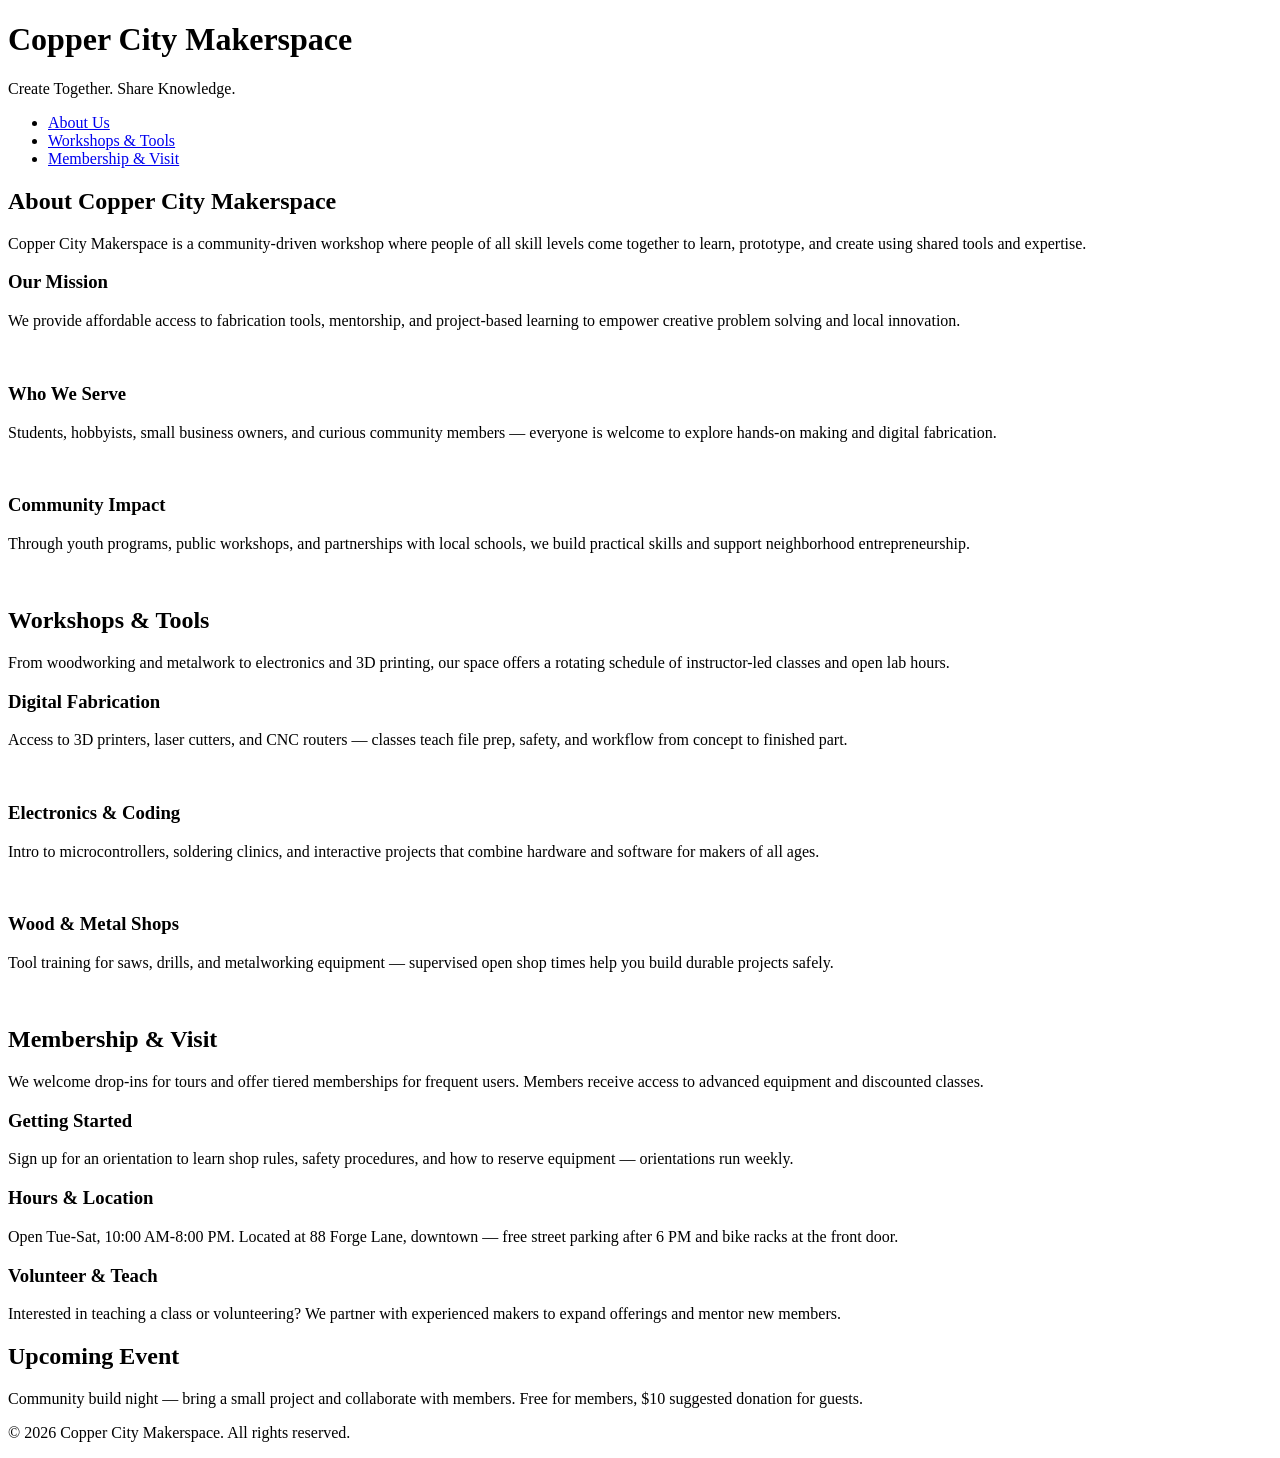
==== index.html @ 754a95a1 "added new pages" ====
<!DOCTYPE html>
<html lang="en">
<head>
    <meta charset="UTF-8">
    <meta name="viewport" content="width=device-width, initial-scale=1.0">
    <link rel="stylesheet" href="styles.css">
    <title>Copper City Makerspace</title>
</head>
<body>
    <header>
        <h1>Copper City Makerspace</h1>
        <p>Create Together. Share Knowledge.</p>
    </header>
<nav>
    <ul>
        <li><a href="#about.html">About Us</a></li>
        <li><a href="#workshops.html">Workshops & Tools</a></li>
        <li><a href="#memberships.html">Membership & Visit</a></li>
    </ul>
</nav>
<main>
    <section id="about">
        <h2>About Copper City Makerspace</h2>
        <p>Copper City Makerspace is a community-driven workshop where people of all skill levels come together to learn, prototype, and create using shared tools and expertise.</p>
        <div class="card-row">
            <section>
                <h3>Our Mission</h3>
                <p>We provide affordable access to fabrication tools, mentorship, and project-based learning to empower creative problem solving and local innovation.</p>
                <img src="images/engineering.jpg" alt="" width="300">
            </section>
            <section>
                <h3>Who We Serve</h3>
                <p>Students, hobbyists, small business owners, and curious community members — everyone is welcome to explore hands-on making and digital fabrication.</p>
                <img src="images/ideation.jpg" alt="" width="300">
            </section>
            <section>
                <h3>Community Impact</h3>
                <p>Through youth programs, public workshops, and partnerships with local schools, we build practical skills and support neighborhood entrepreneurship.</p>
                <img src="images/storytelling.jpg" alt="" width="300">
            </section>
        </div>
    </section>
    <section id="workshops">
        <h2>Workshops & Tools</h2>
        <p>From woodworking and metalwork to electronics and 3D printing, our space offers a rotating schedule of instructor-led classes and open lab hours.</p>
        <div class="card-row">
            <section>
                <h3>Digital Fabrication</h3>
                <p>Access to 3D printers, laser cutters, and CNC routers — classes teach file prep, safety, and workflow from concept to finished part.</p>
                <img src="images/3Dprinter.jpg" alt="" width="300">
            </section>
            <section>
                <h3>Electronics & Coding</h3>
                <p>Intro to microcontrollers, soldering clinics, and interactive projects that combine hardware and software for makers of all ages.</p>
                <img src="images/microcontroller.jpg" alt="" width="300">
            </section>
            <section>
                <h3>Wood & Metal Shops</h3>
                <p>Tool training for saws, drills, and metalworking equipment — supervised open shop times help you build durable projects safely.</p>
                <img src="images/metalworking.jpg" alt="" width="300">
            </section>
        </div>
    </section>
    <section id="memberships">
        <h2>Membership & Visit</h2>
        <p>We welcome drop-ins for tours and offer tiered memberships for frequent users. Members receive access to advanced equipment and discounted classes.</p>
        <div class="card-row"> 
            <section>
                <h3>Getting Started</h3>
                <p>Sign up for an orientation to learn shop rules, safety procedures, and how to reserve equipment — orientations run weekly.</p>
            </section>
            <section>
                <h3>Hours & Location</h3>
                <p>Open Tue-Sat, 10:00 AM-8:00 PM. Located at 88 Forge Lane, downtown — free street parking after 6 PM and bike racks at the front door.</p>
            </section>
            <section>
                <h3>Volunteer & Teach</h3>
                <p>Interested in teaching a class or volunteering? We partner with experienced makers to expand offerings and mentor new members.</p>
            </section>
        </div>
    </section>
</main>
<aside>
    <h2>Upcoming Event</h2>
    <p>Community build night — bring a small project and collaborate with members. Free for members, $10 suggested donation for guests.</p>
</aside>
<footer>
    <p>&copy; 2026 Copper City Makerspace. All rights reserved.</p>
</footer>
</body>
</html>
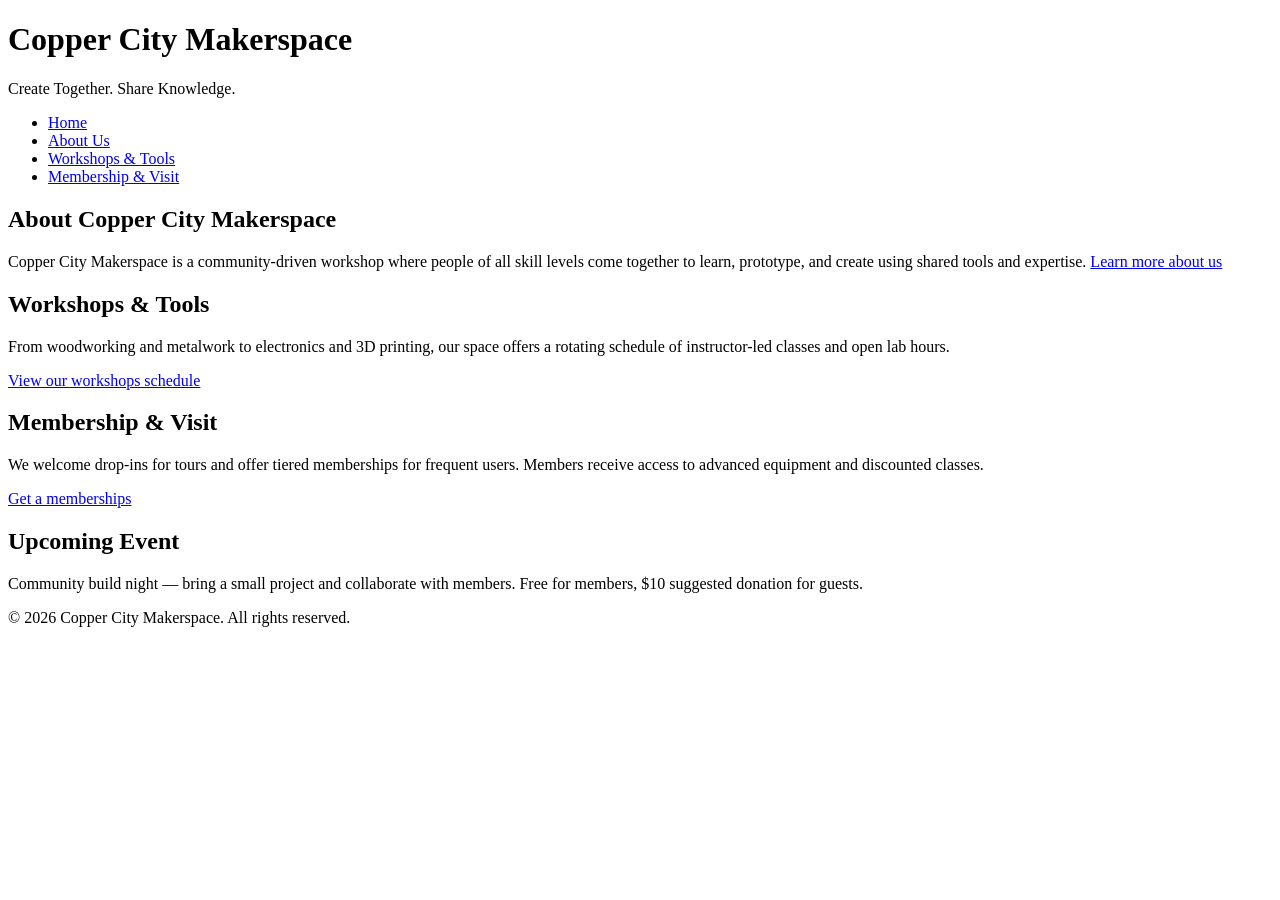
==== commit 7b2fefc1: "next iterartion of html complete" ====
--- a/index.html
+++ b/index.html
@@ -13,72 +13,31 @@
     </header>
 <nav>
     <ul>
+        <li><a href="#index.html">Home</a></li>
         <li><a href="#about.html">About Us</a></li>
         <li><a href="#workshops.html">Workshops & Tools</a></li>
         <li><a href="#memberships.html">Membership & Visit</a></li>
     </ul>
 </nav>
 <main>
-    <section id="about">
+    
+       <section id="about">
         <h2>About Copper City Makerspace</h2>
-        <p>Copper City Makerspace is a community-driven workshop where people of all skill levels come together to learn, prototype, and create using shared tools and expertise.</p>
-        <div class="card-row">
-            <section>
-                <h3>Our Mission</h3>
-                <p>We provide affordable access to fabrication tools, mentorship, and project-based learning to empower creative problem solving and local innovation.</p>
-                <img src="images/engineering.jpg" alt="" width="300">
-            </section>
-            <section>
-                <h3>Who We Serve</h3>
-                <p>Students, hobbyists, small business owners, and curious community members — everyone is welcome to explore hands-on making and digital fabrication.</p>
-                <img src="images/ideation.jpg" alt="" width="300">
-            </section>
-            <section>
-                <h3>Community Impact</h3>
-                <p>Through youth programs, public workshops, and partnerships with local schools, we build practical skills and support neighborhood entrepreneurship.</p>
-                <img src="images/storytelling.jpg" alt="" width="300">
-            </section>
-        </div>
+        <p>Copper City Makerspace is a community-driven workshop where people of all skill levels come together to learn, prototype, and create using shared tools and expertise.
+            <a href="about.html">Learn more about us</a>
+            </p>
     </section>
-    <section id="workshops">
+<section id="workshops">
         <h2>Workshops & Tools</h2>
         <p>From woodworking and metalwork to electronics and 3D printing, our space offers a rotating schedule of instructor-led classes and open lab hours.</p>
-        <div class="card-row">
-            <section>
-                <h3>Digital Fabrication</h3>
-                <p>Access to 3D printers, laser cutters, and CNC routers — classes teach file prep, safety, and workflow from concept to finished part.</p>
-                <img src="images/3Dprinter.jpg" alt="" width="300">
-            </section>
-            <section>
-                <h3>Electronics & Coding</h3>
-                <p>Intro to microcontrollers, soldering clinics, and interactive projects that combine hardware and software for makers of all ages.</p>
-                <img src="images/microcontroller.jpg" alt="" width="300">
-            </section>
-            <section>
-                <h3>Wood & Metal Shops</h3>
-                <p>Tool training for saws, drills, and metalworking equipment — supervised open shop times help you build durable projects safely.</p>
-                <img src="images/metalworking.jpg" alt="" width="300">
-            </section>
-        </div>
+    
+        <a href="workshops.html">View our workshops schedule</a>
     </section>
-    <section id="memberships">
+     <section id="memberships">
         <h2>Membership & Visit</h2>
         <p>We welcome drop-ins for tours and offer tiered memberships for frequent users. Members receive access to advanced equipment and discounted classes.</p>
-        <div class="card-row"> 
-            <section>
-                <h3>Getting Started</h3>
-                <p>Sign up for an orientation to learn shop rules, safety procedures, and how to reserve equipment — orientations run weekly.</p>
+        <a href="memberships.html">Get a memberships</a>
             </section>
-            <section>
-                <h3>Hours & Location</h3>
-                <p>Open Tue-Sat, 10:00 AM-8:00 PM. Located at 88 Forge Lane, downtown — free street parking after 6 PM and bike racks at the front door.</p>
-            </section>
-            <section>
-                <h3>Volunteer & Teach</h3>
-                <p>Interested in teaching a class or volunteering? We partner with experienced makers to expand offerings and mentor new members.</p>
-            </section>
-        </div>
-    </section>
 </main>
 <aside>
     <h2>Upcoming Event</h2>
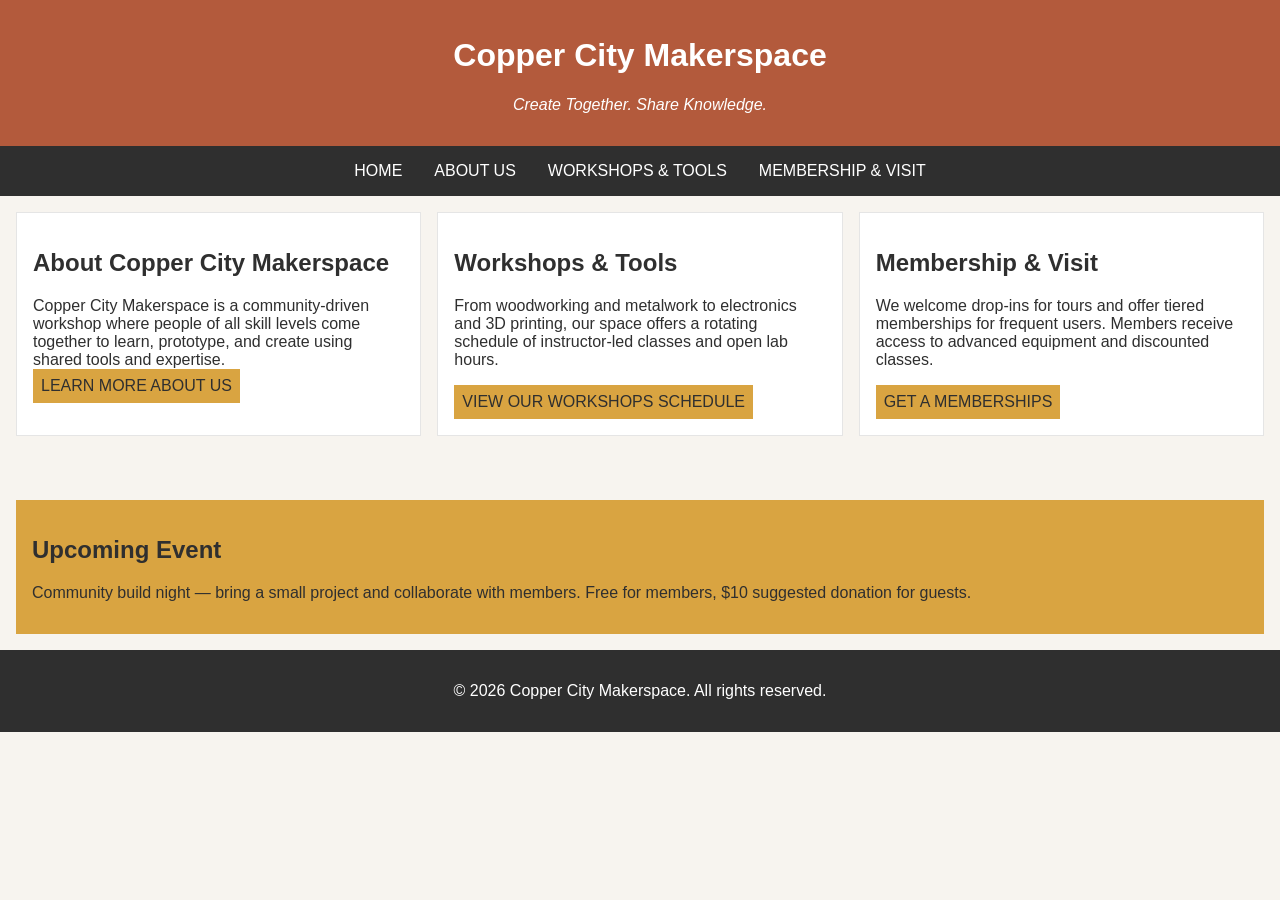
==== commit cd657883: "completed iteration for multi page" ====
--- a/index.html
+++ b/index.html
@@ -19,7 +19,7 @@
         <li><a href="#memberships.html">Membership & Visit</a></li>
     </ul>
 </nav>
-<main>
+<main class="card-row">
     
        <section id="about">
         <h2>About Copper City Makerspace</h2>
--- a/styles.css
+++ b/styles.css
@@ -0,0 +1,123 @@
+/* =====  CSS by Christina Carrasquilla, updated by Zsazsa hall=====  */
+
+/* ===== Color Palette 
+
+Copper:#B35A3C
+Charcoal:#2F2F2F
+Light Background:#F7F4EF
+Card Background:#FFFFFF
+Soft Gold:#D9A441
+Border:#E5E5E5
+
+===== */
+
+/* ===== GLOBAL (Base) Styles ===== */
+
+body {
+    font-family: Arial, sans-serif;
+    margin: 0;
+    background-color: #F7F4EF;
+    color: #2F2F2F;
+    display:grid;
+    grid-template-columns: 1fr;
+}
+
+header {
+    background-color: #B35A3C;
+    color: white;
+    text-align: center;
+    padding: 1rem;
+}
+
+header img {
+    margin-top: 0.5rem;
+}
+header p {
+    font-style:italic;
+}
+nav {
+    background-color: #2F2F2F;
+    padding:.5rem;
+}
+
+nav ul {
+    list-style: none;
+    margin: 0;
+    padding: 0;
+}
+
+main a {
+    background-color: #D9A441;
+    color: #2F2F2F;
+    text-decoration: none;
+    padding: 0.5rem;
+    display: inline-block;
+    text-transform:uppercase;
+}
+
+main a:hover {
+    background-color: #B35A3C;
+    color: white;
+}
+
+main {
+    padding: 1rem;
+}
+nav a {
+    color: white;
+    text-decoration: none;
+    padding: 0.5rem;
+    display: inline-block;
+    text-transform:uppercase;
+}
+
+nav a:hover {
+    background-color: #B35A3C;
+    
+}
+section {
+    margin-bottom: 2rem;
+}
+
+.card-row section {
+    background-color: white;
+    border: 1px solid #E5E5E5;
+    padding: 1rem;
+    width: 30%;
+}
+
+img {
+    display: block;
+    margin-top: 0.5rem;
+    max-width: 100%;
+}
+
+aside {
+    background-color: #D9A441;
+    padding: 1rem;
+    margin: 1rem;
+}
+
+footer {
+    background-color: #2F2F2F;
+    color: white;
+    text-align: center;
+    padding: 1rem;
+}
+/* ===== MEDIA QUERIES ===== (MEDIUM) ===== */
+@media screen and (min-width: 838px) {
+    nav ul {
+        display: flex;
+        justify-content: center;
+        gap: 1rem;
+    }
+
+    .card-row {
+        display: flex;
+        gap: 1rem;
+    }
+
+    .card-row section {
+        width: 30%;
+    }
+}
